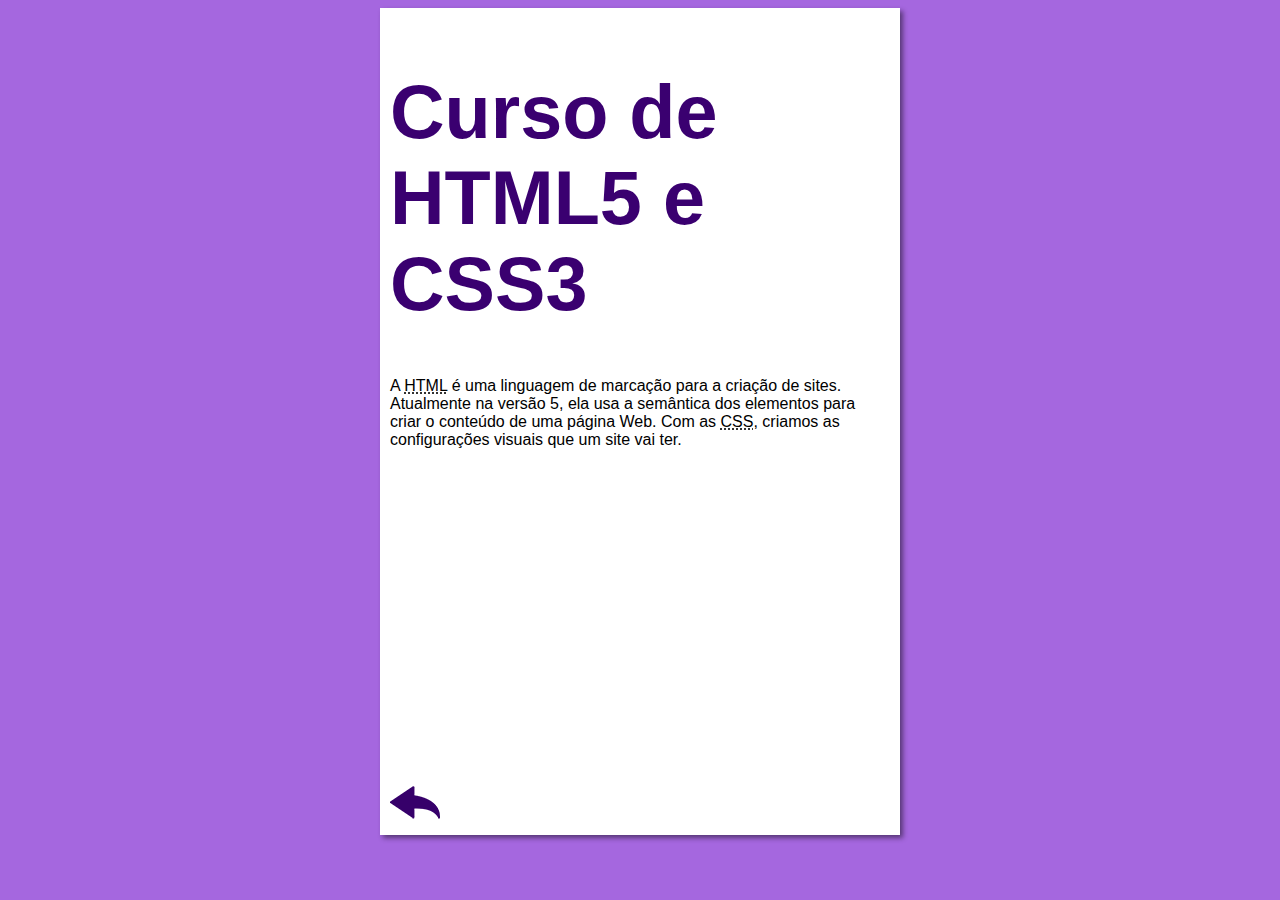
==== curso-html.html @ 51911c22 "criei o site" ====
<!DOCTYPE html>
<html lang="pt-br">
<head>
    <meta charset="UTF-8">
    <meta name="viewport" content="width=device-width, initial-scale=1.0">
    <title>Curso de HTML</title>
    <link rel="stylesheet" href="estilos/style.css">
</head>
<body>
    <main>
        <header>
            <h1>Curso de HTML5 e CSS3</h1>
        </header>
        <article>
            <p>A <abbr title="HyperText Markup Language">HTML</abbr> é uma linguagem de marcação para a criação de sites. Atualmente na versão 5, ela usa a semântica dos elementos para criar o conteúdo de uma página Web. Com as <abbr title="Cascading Style Sheets">CSS</abbr>, criamos as configurações visuais que um site vai ter.</p>

            <iframe width="560" height="315" src="https://www.youtube.com/embed/riSVzwlSnhw" frameborder="0" allow="accelerometer; autoplay; encrypted-media; gyroscope; picture-in-picture" allowfullscreen></iframe>

            <a href="index.html"><img src="imagens/btn-back.png" alt="Voltar"></a>
            
        </article>
    </main>
</body>
</html>
---- estilos/style.css ----
* {
    font-family: Arial, Helvetica, sans-serif;
    font-size: 16px;
}

body {
    background-color: rgb(165, 103, 223);
}

main {
    background-color: white;
    width: 500px;
    margin: auto;
    padding: 10px;
    box-shadow: 3px 3px 5px rgba(0, 0, 0, 0.473);
}

h1 {
    font-size: 2cm;
    color: rgb(58, 0, 112);
}

h2 {
    font-size: 2cm;
    color: rgb(58, 0, 112);
}

img.lado {
    float: rigth;
}

a {
    text-decoration: none;
    font-weight: bold;
    color: rgb(58, 0, 112);
}

a:hover {
    text-decoration: underline;
    color: rgb(26, 26, 255);
}
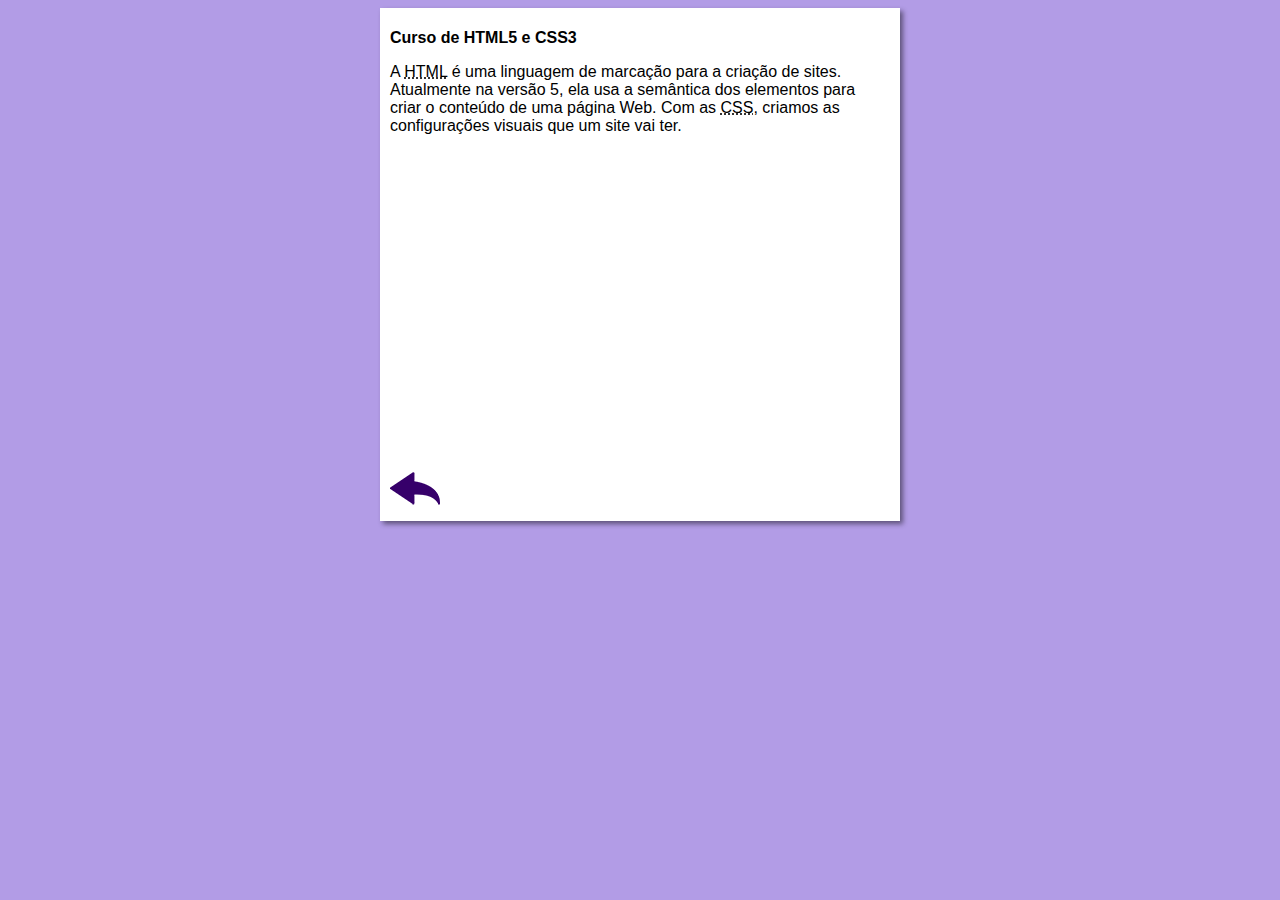
==== commit 525285c2: "update" ====
--- a/curso-html.html
+++ b/curso-html.html
@@ -1,24 +1,28 @@
 <!DOCTYPE html>
 <html lang="pt-br">
+
 <head>
     <meta charset="UTF-8">
     <meta name="viewport" content="width=device-width, initial-scale=1.0">
     <title>Curso de HTML</title>
     <link rel="stylesheet" href="estilos/style.css">
 </head>
+
 <body>
     <main>
         <header>
             <h1>Curso de HTML5 e CSS3</h1>
         </header>
         <article>
-            <p>A <abbr title="HyperText Markup Language">HTML</abbr> é uma linguagem de marcação para a criação de sites. Atualmente na versão 5, ela usa a semântica dos elementos para criar o conteúdo de uma página Web. Com as <abbr title="Cascading Style Sheets">CSS</abbr>, criamos as configurações visuais que um site vai ter.</p>
+            <p>A <abbr title="HyperText Markup Language">HTML</abbr> é uma linguagem de marcação para a criação de sites. Atualmente na versão 5, ela usa a semântica dos elementos para criar o conteúdo de uma página Web. Com as <abbr title="Cascading Style Sheets">CSS</abbr>,
+                criamos as configurações visuais que um site vai ter.</p>
 
             <iframe width="560" height="315" src="https://www.youtube.com/embed/riSVzwlSnhw" frameborder="0" allow="accelerometer; autoplay; encrypted-media; gyroscope; picture-in-picture" allowfullscreen></iframe>
 
             <a href="index.html"><img src="imagens/btn-back.png" alt="Voltar"></a>
-            
+
         </article>
     </main>
 </body>
+
 </html>--- a/estilos/style.css
+++ b/estilos/style.css
@@ -4,7 +4,7 @@
 }
 
 body {
-    background-color: rgb(165, 103, 223);
+    background-color: rgb(178, 156, 230);
 }
 
 main {
@@ -15,27 +15,6 @@
     box-shadow: 3px 3px 5px rgba(0, 0, 0, 0.473);
 }
 
-h1 {
-    font-size: 2cm;
-    color: rgb(58, 0, 112);
-}
-
-h2 {
-    font-size: 2cm;
-    color: rgb(58, 0, 112);
-}
-
 img.lado {
-    float: rigth;
-}
-
-a {
-    text-decoration: none;
-    font-weight: bold;
-    color: rgb(58, 0, 112);
-}
-
-a:hover {
-    text-decoration: underline;
-    color: rgb(26, 26, 255);
+    float: right;
 }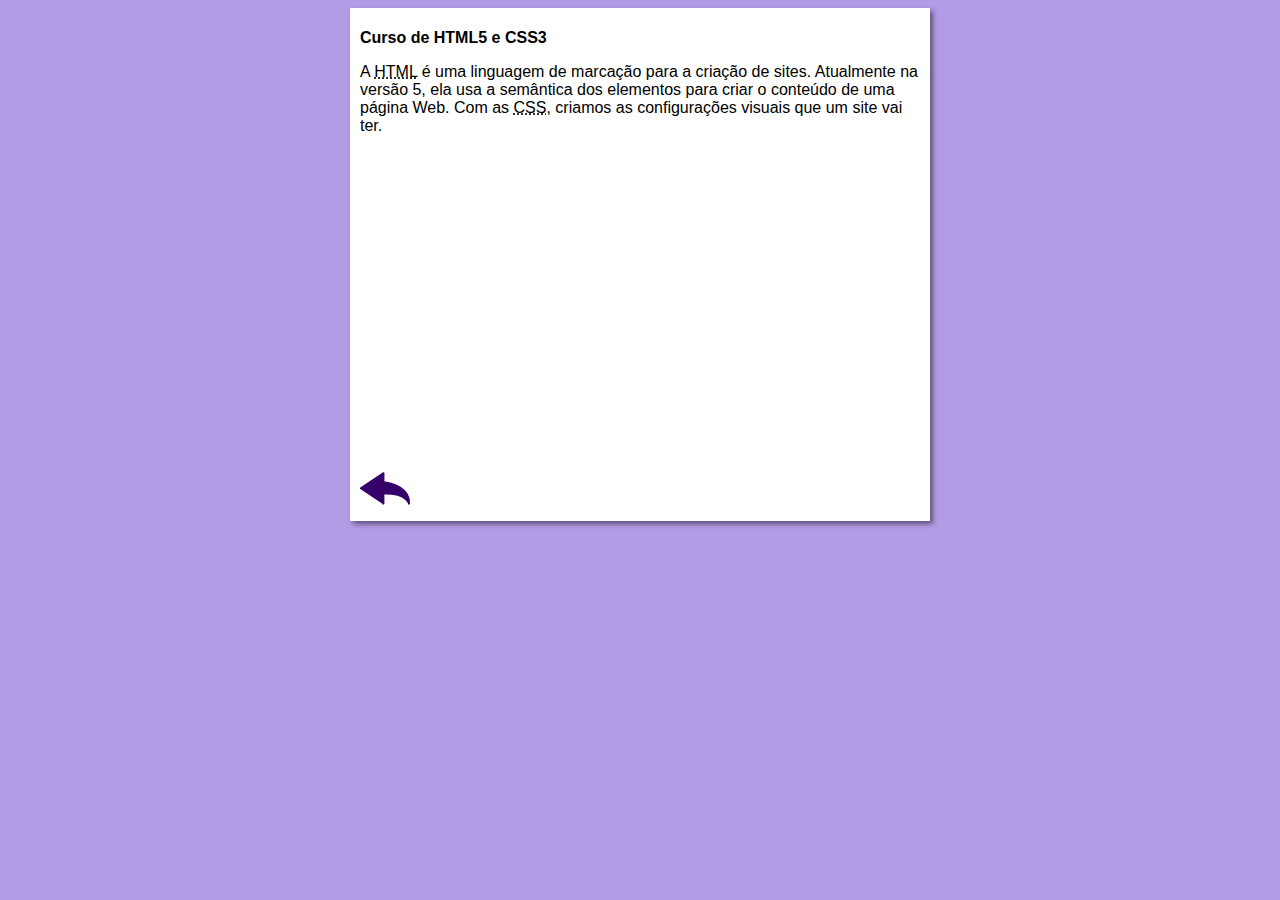
==== commit 70109b6b: "Revert "update"" ====
--- a/curso-html.html
+++ b/curso-html.html
@@ -1,28 +1,24 @@
 <!DOCTYPE html>
 <html lang="pt-br">
-
 <head>
     <meta charset="UTF-8">
     <meta name="viewport" content="width=device-width, initial-scale=1.0">
     <title>Curso de HTML</title>
     <link rel="stylesheet" href="estilos/style.css">
 </head>
-
 <body>
     <main>
         <header>
             <h1>Curso de HTML5 e CSS3</h1>
         </header>
         <article>
-            <p>A <abbr title="HyperText Markup Language">HTML</abbr> é uma linguagem de marcação para a criação de sites. Atualmente na versão 5, ela usa a semântica dos elementos para criar o conteúdo de uma página Web. Com as <abbr title="Cascading Style Sheets">CSS</abbr>,
-                criamos as configurações visuais que um site vai ter.</p>
+            <p>A <abbr title="HyperText Markup Language">HTML</abbr> é uma linguagem de marcação para a criação de sites. Atualmente na versão 5, ela usa a semântica dos elementos para criar o conteúdo de uma página Web. Com as <abbr title="Cascading Style Sheets">CSS</abbr>, criamos as configurações visuais que um site vai ter.</p>
 
             <iframe width="560" height="315" src="https://www.youtube.com/embed/riSVzwlSnhw" frameborder="0" allow="accelerometer; autoplay; encrypted-media; gyroscope; picture-in-picture" allowfullscreen></iframe>
 
             <a href="index.html"><img src="imagens/btn-back.png" alt="Voltar"></a>
-
+            
         </article>
     </main>
 </body>
-
 </html>--- a/estilos/style.css
+++ b/estilos/style.css
@@ -9,7 +9,7 @@
 
 main {
     background-color: white;
-    width: 500px;
+    width: 560px;
     margin: auto;
     padding: 10px;
     box-shadow: 3px 3px 5px rgba(0, 0, 0, 0.473);
